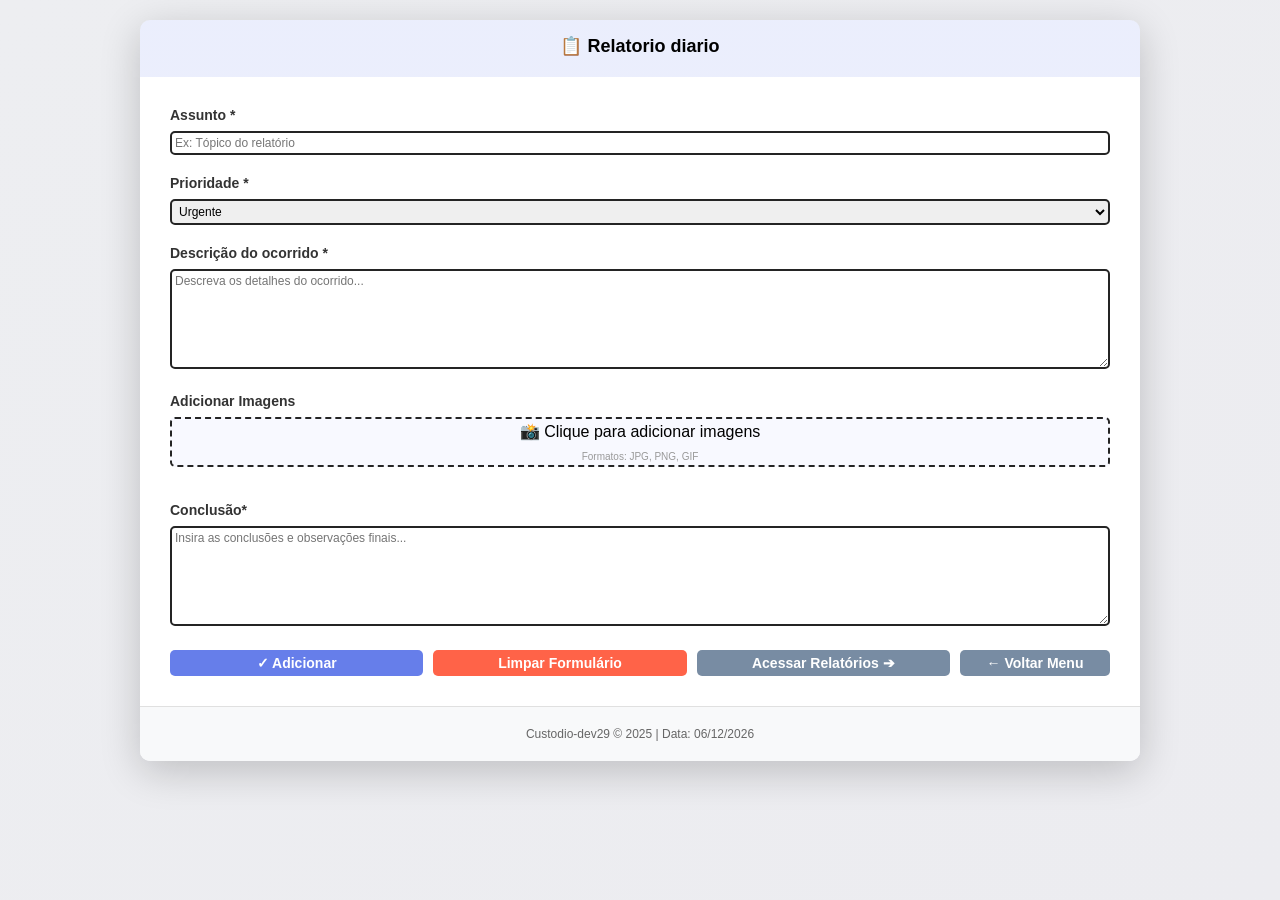
==== relatorio_diario/index.html @ 7d620139 "first commit" ====
<!DOCTYPE html>
<html lang="pt-BR">
<head>
    <meta charset="UTF-8">
    <meta name="viewport" content="width=device-width, initial-scale=1.0">    
    <link rel="stylesheet" href="style.css">
    <title>Relatorio diario</title>
</head>
<body>
    <div class="container">
        <div class="header">
            <h1>📋 Relatorio diario</h1>
        </div>

        <div class="content">
            <div class="form-group">
                <label for="assunto">Assunto *</label>
                <input type="text" id="assunto" placeholder="Ex: Tópico do relatório" required>
            </div>

            <div class="form-group">
                <label for="prioridade">Prioridade *</label>
                <select id="prioridade" required>
                    <option value="urgente"selected>Urgente</option>
                    <option value="media" >Média</option>
                    <option value="baixa">Baixa</option>
                    <option value="relatorio concluido">Relatório concluído</option>
                </select>
            </div>

            <div class="form-group">
                <label for="descricao">Descrição do ocorrido *</label>
                <textarea id="descricao" placeholder="Descreva os detalhes do ocorrido..." required></textarea>
            </div>

            <div class="form-group">
                <label>Adicionar Imagens</label>
                <div class="image-section">
                    <p style="margin-bottom: 10px;">📸 Clique para adicionar imagens</p>
                    <p style="font-size: 10px; color: #999;">Formatos: JPG, PNG, GIF</p>
                </div>
                <input type="file" id="imageInput" accept="image/*" multiple title="Selecionar imagens para o relatório" aria-label="Selecionar imagens">
                <div class="image-preview" id="imagePreview"></div>
            </div>

            <div class="form-group">
                <label for="conclusao">Conclusão*</label>
                <textarea id="conclusao" placeholder="Insira as conclusões e observações finais..."></textarea>
            </div>

            <div class="button-group">
                <button class="btn-add">✓ Adicionar</button>
                <button class="btn-clear">Limpar Formulário</button>
                <a href="services.html" class="btn-view-all">Acessar Relatórios ➔</a>
                <a href="../index.html" class="btn-back">← Voltar Menu</a>
            </div>
        </div>

        <div class="footer">
            <p>Custodio-dev29 © 2025 | Data: <span id="dataAtual"></span></p>
        </div>
    </div>

    <!-- Modal de Visualização de Imagem -->
    <div id="imageModal" class="modal">
        <span class="close-modal">&times;</span>
        <img class="modal-content" id="modalImage" alt="Visualização da imagem ampliada" title="Visualização da imagem">
    </div>

    <script src="script.js"></script>
</body>
</html>            
        
    </script>
</body>
</html>
---- relatorio_diario/style.css ----
* {
    margin: 0;
    padding: 0;
    box-sizing: border-box;
}

body {
    font-family: 'Segoe UI', Tahoma, Geneva, Verdana, sans-serif;
    background: linear-gradient(135deg, #edeef1 0%, rgb(236, 236, 240) 100%);
    min-height: 100vh;
    padding: 20px;
}

.container {
    max-width: 1000px;
    margin: 0 auto;
    background: white;
    border-radius: 10px;
    box-shadow: 0 10px 40px rgba(0, 0, 0, 0.2);
    overflow: hidden;
}

.header {
    background: linear-gradient(135deg, #748aee25 0%, #748aee25 100%);
    color: black;
    padding: 15px;
    text-align: center;
}

.header h1 {
    font-size: 18px;
    margin-bottom: 5px;
}

.content {
    padding: 30px;
}

.form-group {
    margin-bottom: 20px;
}

label {
    display: block;
    font-weight: 600;
    color: #333;
    margin-bottom: 8px;
    font-size: 14px;
}

input[type="text"],
textarea,
select {
    width: 100%;
    padding: 3px;
    border: 2px solid #242424;
    border-radius: 5px;
    font-family: 'Segoe UI', Tahoma, Geneva, Verdana, sans-serif;
    font-size: 12px;
    transition: border-color 0.3s, box-shadow 0.3s;
}

input[type="text"]:focus,
textarea:focus,
select:focus {
    outline: none;
    border-color: #667eea;
    box-shadow: 0 0 5px rgba(102, 126, 234, 0.3);
}

textarea {
    resize: vertical;
    min-height: 100px;
}

.image-section {
    border: 2px dashed #242424;
    border-radius: 5px;
    padding: 3px;
    text-align: center;
    background: #f8f9ff;
    cursor: pointer;
    transition: all 0.3s;
}

.image-section:hover {
    background: #f0f2ff;
    border-color: #764ba2;
}

input[type="file"] {
    display: none;
}

.image-preview {
    display: grid;
    grid-template-columns: repeat(auto-fill, minmax(150px, 1fr));
    gap: 15px;
    margin-top: 15px;
}

.image-item {
    position: relative;
    border-radius: 5px;
    overflow: hidden;
    background: #f0f0f0;
}

.image-item img {
    width: 100%;
    height: 150px;
    object-fit: cover;
}

.image-caption {
    width: 100%;
    padding: 5px;
    border: 1px solid #ddd;
    border-top: none;
    font-size: 11px;
    outline: none;
    font-family: inherit;
    line-height: 1.3;
    resize: vertical;
    min-height: 34px;
    box-sizing: border-box;
}

.thumbnail-container {
    display: flex;
    flex-direction: column;
    align-items: center;
    width: 60px;
}

.thumbnail-caption {
    font-size: 9px;
    color: #666;
    text-align: center;
    margin-top: 2px;
    white-space: pre-line;
    overflow-wrap: break-word;
    word-break: break-word;
    width: 100%;
}

.remove-img {
    position: absolute;
    top: 5px;
    right: 5px;
    background: #ff4757;
    color: white;
    border: none;
    border-radius: 50%;
    width: 30px;
    height: 30px;
    cursor: pointer;
    font-weight: bold;
    transition: background 0.2s;
}

.remove-img:hover {
    background: #ff3838;
}

.button-group {
    display: flex;
    gap: 10px;
    flex-wrap: wrap;
}

button {
    padding: 5px 25px;
    border: none;
    border-radius: 5px;
    font-weight: 600;
    cursor: pointer;
    font-size: 14px;
    transition: all 0.3s;
}

.btn-add {
    background: #667eea;
    color: white;
    flex: 1;
    min-width: 150px;
}

.btn-add:hover {
    background: #5568d3;
    transform: translateY(-2px);
    box-shadow: 0 5px 15px rgba(102, 126, 234, 0.4);
}

.btn-export {
    background: #2ed573;
    color: white;
    flex: 1;
    min-width: 150px;
}

.btn-export:hover {
    background: #26b85c;
    transform: translateY(-2px);
    box-shadow: 0 5px 15px rgba(46, 213, 115, 0.4);
}

.btn-import {
    background: #3498db;
    color: white;
    flex: 1;
    min-width: 150px;
}

.btn-import:hover {
    background: #2980b9;
    transform: translateY(-2px);
    box-shadow: 0 5px 15px rgba(52, 152, 219, 0.4);
}

.btn-clear {
    background: #ff6348;
    color: white;
    flex: 1;
    min-width: 150px;
}

.btn-clear:hover {
    background: #ff5237;
    transform: translateY(-2px);
    box-shadow: 0 5px 15px rgba(255, 99, 72, 0.4);
}

.btn-delete-all {
    background: #dc3545;
    color: white;
    flex: 1;
    min-width: 150px;
}

.btn-delete-all:hover {
    background: #c82333;
    transform: translateY(-2px);
    box-shadow: 0 5px 15px rgba(220, 53, 69, 0.4);
}

.btn-view-all, .btn-back {
    background: #788ca3;
    color: white;
    width: 40px;
    flex: 1;
    min-width: 150px;
    text-decoration: none;
    text-align: center;
    display: inline-flex;
    justify-content: center;
    align-items: center;
    padding: 5px 25px;
    border: none;
    border-radius: 5px;
    font-weight: 600;
    cursor: pointer;
    font-size: 14px;
    transition: all 0.3s;

}

.btn-view-all:hover, .btn-back:hover {
    background: #697b92;
    transform: translateY(-2px);
    box-shadow: 0 5px 15px rgba(120, 140, 163, 0.4);
}

.btn-back {
    flex-grow: 0; /* Para não ocupar todo o espaço */
    
}

.service-card-actions {
    display: flex;
    gap: 10px;
    margin-top: 15px;
}

.btn-edit, .btn-delete {
    padding: 6px 12px;
    font-size: 12px;
}

.btn-edit {
    background: #ffc107;
    color: #333;
}
.btn-edit:hover {
    background: #e0a800;
}

.btn-delete {
    background: #dc3545;
    color: white;
}
.btn-delete:hover {
    background: #c82333;
}

.services-list {
    margin-top: 10px;
    border-top: 3px solid #767070;
    padding-top: 10px;
}

.services-list h2 {
    color: #333;
    margin-bottom: 20px;
    font-size: 20px;
}

.service-card {
    background: #f8f9fa;
    border-left: 4px solid #667eea;
    padding: 15px;
    margin-bottom: 15px;
    border-radius: 5px;
}

.service-card h3 {
    color: #667eea;
    margin-bottom: 8px;
    font-size: 16px;
}

.service-card p {
    color: #666;
    font-size: 13px;
    line-height: 1.6;
    margin-bottom: 5px;
}

.priority-text {
    font-weight: bold;
    padding: 2px 6px;
    border-radius: 4px;
    color: white;
    font-size: 12px;
}

/* Cores para as prioridades */
.service-card.priority-urgente { border-left-color: #e74c3c; }
.service-card.priority-media { border-left-color: #f39c12; }
.service-card.priority-baixa { border-left-color: #3498db; }

.priority-urgente .priority-text { background-color: #e74c3c; }
.priority-media .priority-text { background-color: #f39c12; }
.priority-baixa .priority-text { background-color: #3498db; }

.service-card.priority-urgente h3 { color: #e74c3c; }
.service-card.priority-media h3 { color: #f39c12; }
.service-card.priority-baixa h3 { color: #3498db; }


.service-date {
    color: #999;
    font-size: 12px;
    margin-top: 10px;
}

.no-services {
    text-align: center;
    color: #999;
    padding: 20px;
    font-style: italic;
}

.service-card-images {
    display: flex;
    gap: 10px;
    margin-top: 10px;
    flex-wrap: wrap;
}

.service-card-thumbnail {
    width: 60px;
    height: 60px;
    object-fit: cover;
    border-radius: 5px;
    cursor: pointer;
    border: 2px solid #ddd;
    transition: transform 0.2s, border-color 0.2s;
}

.service-card-thumbnail:hover {
    transform: scale(1.1);
    border-color: #667eea;
}

/* Estilos para o Modal de Imagem */
.modal {
    display: none; /* Oculto por padrão */
    position: fixed; /* Fica fixo na tela */
    z-index: 1000; /* Fica na frente de tudo */
    padding-top: 60px;
    left: 0;
    top: 0;
    width: 100%;
    height: 100%;
    overflow: auto;
    background-color: rgba(0,0,0,0.9);
}

.modal-content {
    margin: auto;
    display: block;
    width: 80%;
    max-width: 800px;
    animation-name: zoom;
    animation-duration: 0.4s;
}

@keyframes zoom {
    from {transform:scale(0)}
    to {transform:scale(1)}
}

.close-modal {
    position: absolute;
    top: 15px;
    right: 35px;
    color: #f1f1f1;
    font-size: 40px;
    font-weight: bold;
    transition: 0.3s;
    cursor: pointer;
}

.footer {
    background: #f8f9fa;
    padding: 20px;
    text-align: center;
    color: #666;
    font-size: 12px;
    border-top: 1px solid #e0e0e0;
}

#pdfContent {
    display: none;
}

@media (max-width: 768px) {
    .content {
        padding: 10px;
    }

    .button-group {
        flex-direction: row;
    }

    button,.btn-view-all, .btn-back {
        width: 100%;
    }
}
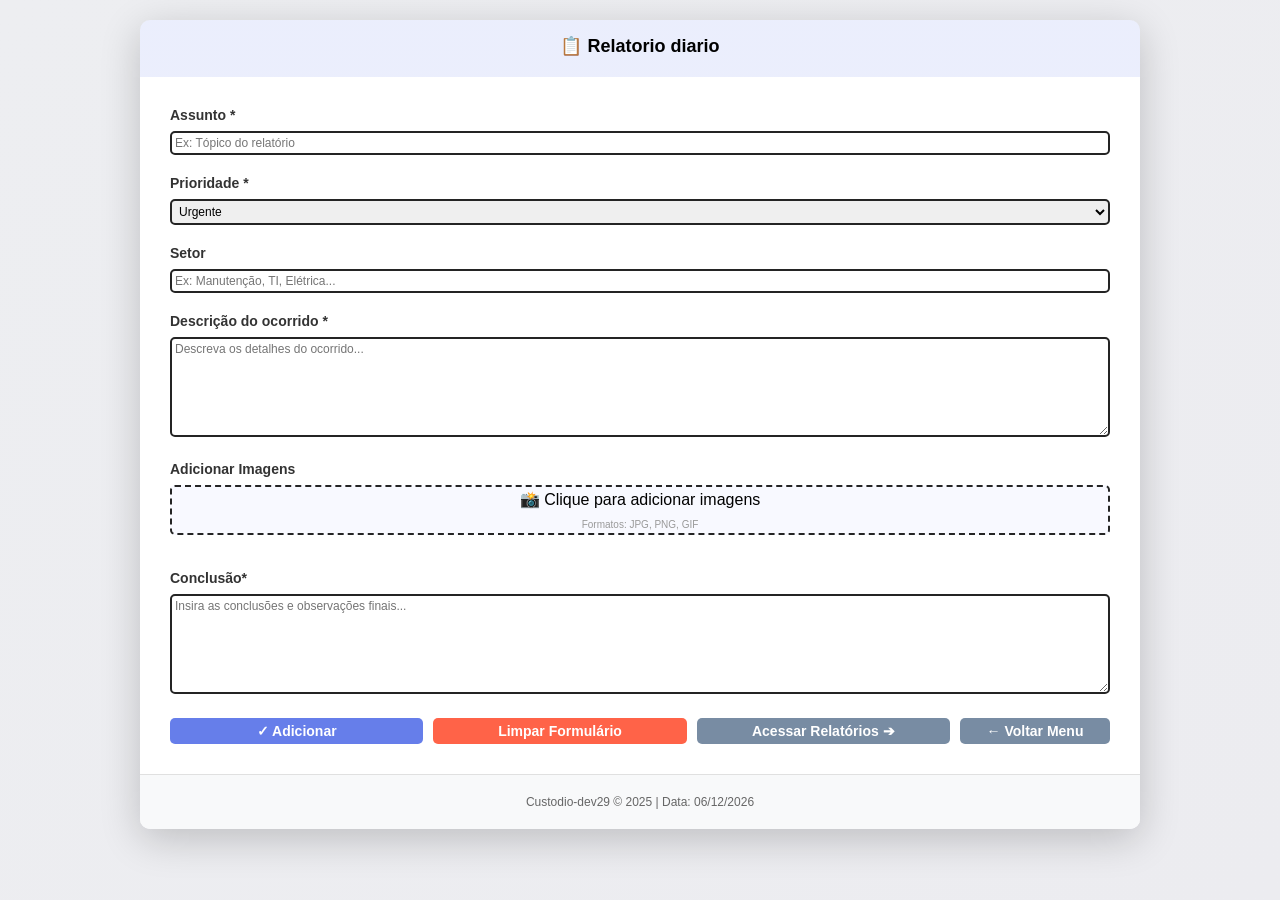
==== commit 702f601e: "jiojio" ====
--- a/relatorio_diario/index.html
+++ b/relatorio_diario/index.html
@@ -26,6 +26,12 @@
                     <option value="baixa">Baixa</option>
                     <option value="relatorio concluido">Relatório concluído</option>
                 </select>
+            </div>
+
+            <div class="form-group">
+                <label for="setor">Setor</label>
+                <input type="text" id="setor" list="setoresList" placeholder="Ex: Manutenção, TI, Elétrica...">
+                <datalist id="setoresList"></datalist>
             </div>
 
             <div class="form-group">
--- a/relatorio_diario/style.css
+++ b/relatorio_diario/style.css
@@ -34,6 +34,19 @@
 
 .content {
     padding: 30px;
+}
+
+.service-controls {
+    display: flex;
+    flex-wrap: wrap;
+    gap: 12px;
+    align-items: flex-end;
+    margin-bottom: 20px;
+}
+
+.service-controls .form-group {
+    flex: 1 1 180px;
+    margin-bottom: 0;
 }
 
 .form-group {
@@ -130,7 +143,7 @@
     display: flex;
     flex-direction: column;
     align-items: center;
-    width: 60px;
+    width: 100%;
 }
 
 .thumbnail-caption {
@@ -278,8 +291,8 @@
 
 .service-card-actions {
     display: flex;
-    gap: 10px;
-    margin-top: 15px;
+    gap: 8px;
+    margin: 0;
 }
 
 .btn-edit, .btn-delete {
@@ -304,9 +317,9 @@
 }
 
 .services-list {
-    margin-top: 10px;
+    margin-top: 20px;
     border-top: 3px solid #767070;
-    padding-top: 10px;
+    padding-top: 16px;
 }
 
 .services-list h2 {
@@ -316,32 +329,50 @@
 }
 
 .service-card {
-    background: #f8f9fa;
+    background: #ffffff;
+    border: 1px solid #e6e9f0;
     border-left: 4px solid #667eea;
-    padding: 15px;
-    margin-bottom: 15px;
-    border-radius: 5px;
-}
-
-.service-card h3 {
-    color: #667eea;
-    margin-bottom: 8px;
+    border-radius: 10px;
+    margin-bottom: 18px;
+    box-shadow: 0 2px 8px rgba(0, 0, 0, 0.06);
+    overflow: hidden;
+    transition: box-shadow 0.2s ease, transform 0.2s ease;
+}
+
+.service-card:hover {
+    box-shadow: 0 8px 22px rgba(0, 0, 0, 0.12);
+    transform: translateY(-2px);
+}
+
+.service-card-header {
+    display: flex;
+    align-items: center;
+    justify-content: space-between;
+    gap: 12px;
+    padding: 14px 18px;
+    background: #f7f8fc;
+    border-bottom: 1px solid #eef0f6;
+}
+
+.service-card-header h3 {
+    margin: 0;
     font-size: 16px;
-}
-
-.service-card p {
-    color: #666;
-    font-size: 13px;
-    line-height: 1.6;
-    margin-bottom: 5px;
+    font-weight: 700;
+    color: #2d3436;
+    line-height: 1.35;
+    word-break: break-word;
 }
 
 .priority-text {
-    font-weight: bold;
-    padding: 2px 6px;
-    border-radius: 4px;
-    color: white;
-    font-size: 12px;
+    font-weight: 700;
+    padding: 4px 10px;
+    border-radius: 999px;
+    color: #ffffff;
+    background-color: #b2bec3;
+    font-size: 11px;
+    text-transform: uppercase;
+    letter-spacing: 0.4px;
+    white-space: nowrap;
 }
 
 /* Cores para as prioridades */
@@ -353,15 +384,52 @@
 .priority-media .priority-text { background-color: #f39c12; }
 .priority-baixa .priority-text { background-color: #3498db; }
 
-.service-card.priority-urgente h3 { color: #e74c3c; }
-.service-card.priority-media h3 { color: #f39c12; }
-.service-card.priority-baixa h3 { color: #3498db; }
-
+.service-card-body {
+    padding: 16px 18px;
+}
+
+.service-field {
+    margin-bottom: 14px;
+}
+
+.service-field:last-child {
+    margin-bottom: 0;
+}
+
+.service-field-label {
+    display: block;
+    font-size: 11px;
+    font-weight: 700;
+    text-transform: uppercase;
+    letter-spacing: 0.5px;
+    color: #8a94a6;
+    margin-bottom: 4px;
+}
+
+.service-field-value {
+    margin: 0;
+    color: #444;
+    font-size: 13.5px;
+    line-height: 1.6;
+    white-space: pre-line;
+    overflow-wrap: break-word;
+}
+
+.service-card-footer {
+    display: flex;
+    align-items: center;
+    justify-content: space-between;
+    gap: 12px;
+    flex-wrap: wrap;
+    padding: 12px 18px;
+    background: #fbfbfd;
+    border-top: 1px solid #eef0f6;
+}
 
 .service-date {
-    color: #999;
+    color: #8a94a6;
     font-size: 12px;
-    margin-top: 10px;
+    margin: 0;
 }
 
 .no-services {
@@ -372,24 +440,25 @@
 }
 
 .service-card-images {
-    display: flex;
-    gap: 10px;
-    margin-top: 10px;
-    flex-wrap: wrap;
+    display: grid;
+    grid-template-columns: repeat(3, 1fr);
+    gap: 12px;
+    margin-top: 16px;
 }
 
 .service-card-thumbnail {
-    width: 60px;
-    height: 60px;
+    width: 100%;
+    height: auto;
+    aspect-ratio: 1 / 1;
     object-fit: cover;
-    border-radius: 5px;
+    border-radius: 8px;
     cursor: pointer;
-    border: 2px solid #ddd;
-    transition: transform 0.2s, border-color 0.2s;
+    border: 2px solid #e6e9f0;
+    transition: transform 0.2s ease, border-color 0.2s ease;
 }
 
 .service-card-thumbnail:hover {
-    transform: scale(1.1);
+    transform: scale(1.08);
     border-color: #667eea;
 }
 
@@ -446,15 +515,46 @@
 }
 
 @media (max-width: 768px) {
+    body {
+        padding: 10px;
+    }
+
     .content {
         padding: 10px;
     }
 
+    .header h1 {
+        font-size: 16px;
+    }
+
     .button-group {
         flex-direction: row;
     }
 
-    button,.btn-view-all, .btn-back {
+    .button-group > button,
+    .button-group > a {
         width: 100%;
     }
+
+    .service-card-header {
+        flex-wrap: wrap;
+    }
+
+    .service-card-header h3 {
+        font-size: 15px;
+    }
+
+    .service-card-footer {
+        flex-direction: column;
+        align-items: stretch;
+    }
+
+    .service-card-actions {
+        width: 100%;
+    }
+
+    .service-card-actions button {
+        flex: 1;
+        width: auto;
+    }
 }
